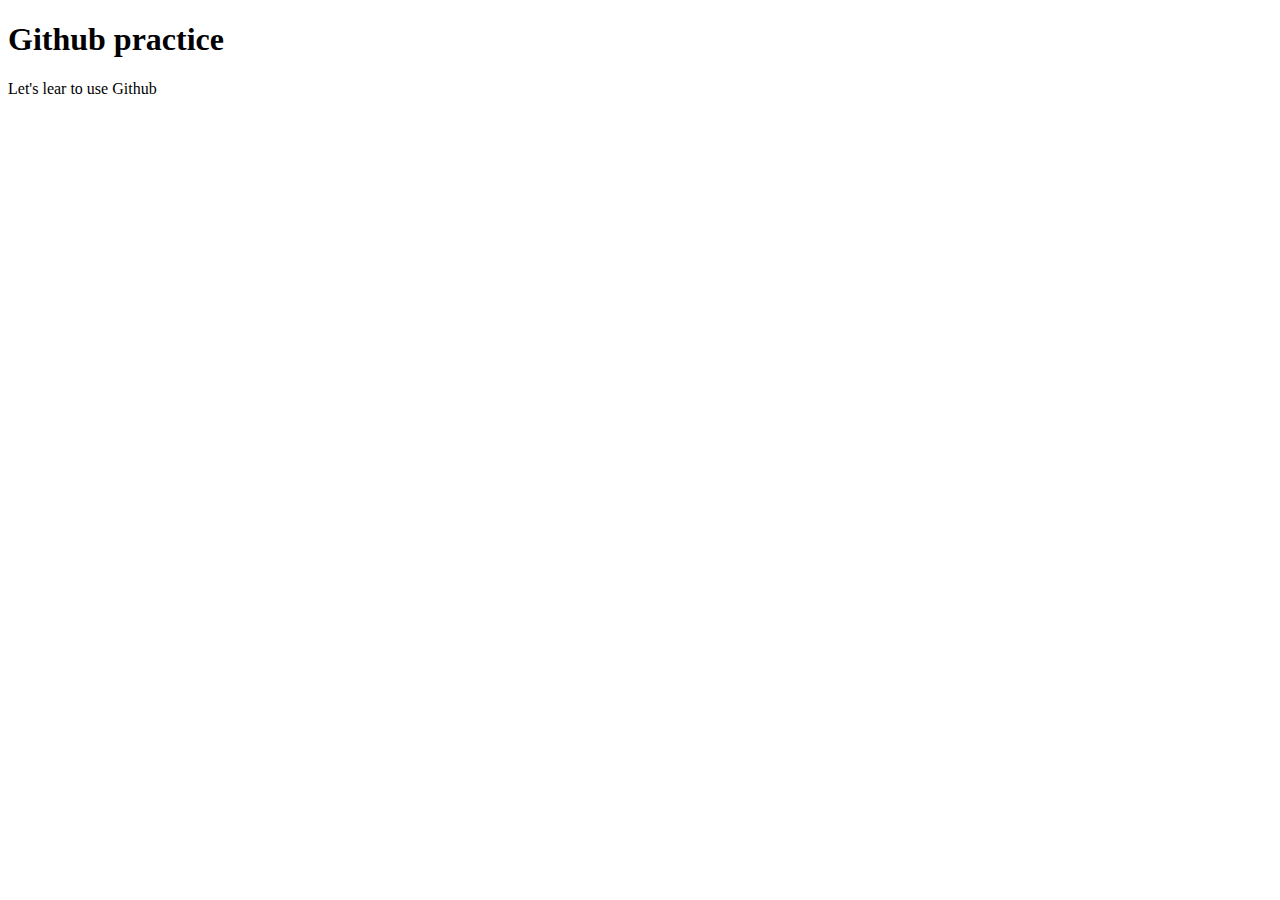
==== index.html @ 69ffd9a4 "Update index.html" ====
<!DOCTYPE html>
<html lang="en">
<head>
    <meta charset="UTF-8">
    <meta name="viewport" content="width=device-width, initial-scale=1.0">
    <title>Document</title>
</head>
<body>
    <h1>Github practice</h1>
    <p>Let's lear to use Github</p>
</body>
</html>
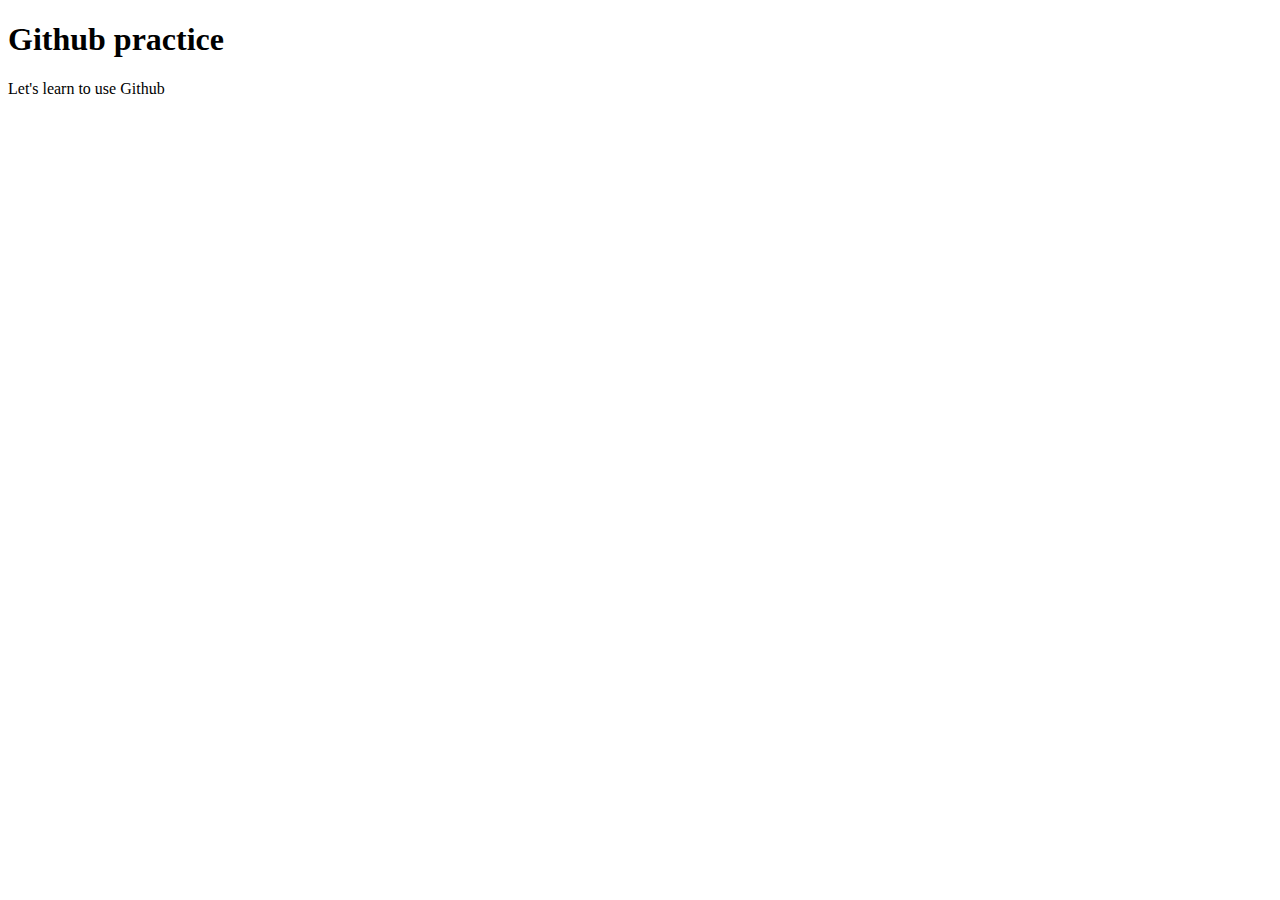
==== commit d6ba89a1: "Update index.html" ====
--- a/index.html
+++ b/index.html
@@ -4,9 +4,10 @@
     <meta charset="UTF-8">
     <meta name="viewport" content="width=device-width, initial-scale=1.0">
     <title>Document</title>
+    <link rel="stylesheet" href="new.css">
 </head>
 <body>
     <h1>Github practice</h1>
-    <p>Let's lear to use Github</p>
+    <p>Let's learn to use Github</p>
 </body>
 </html>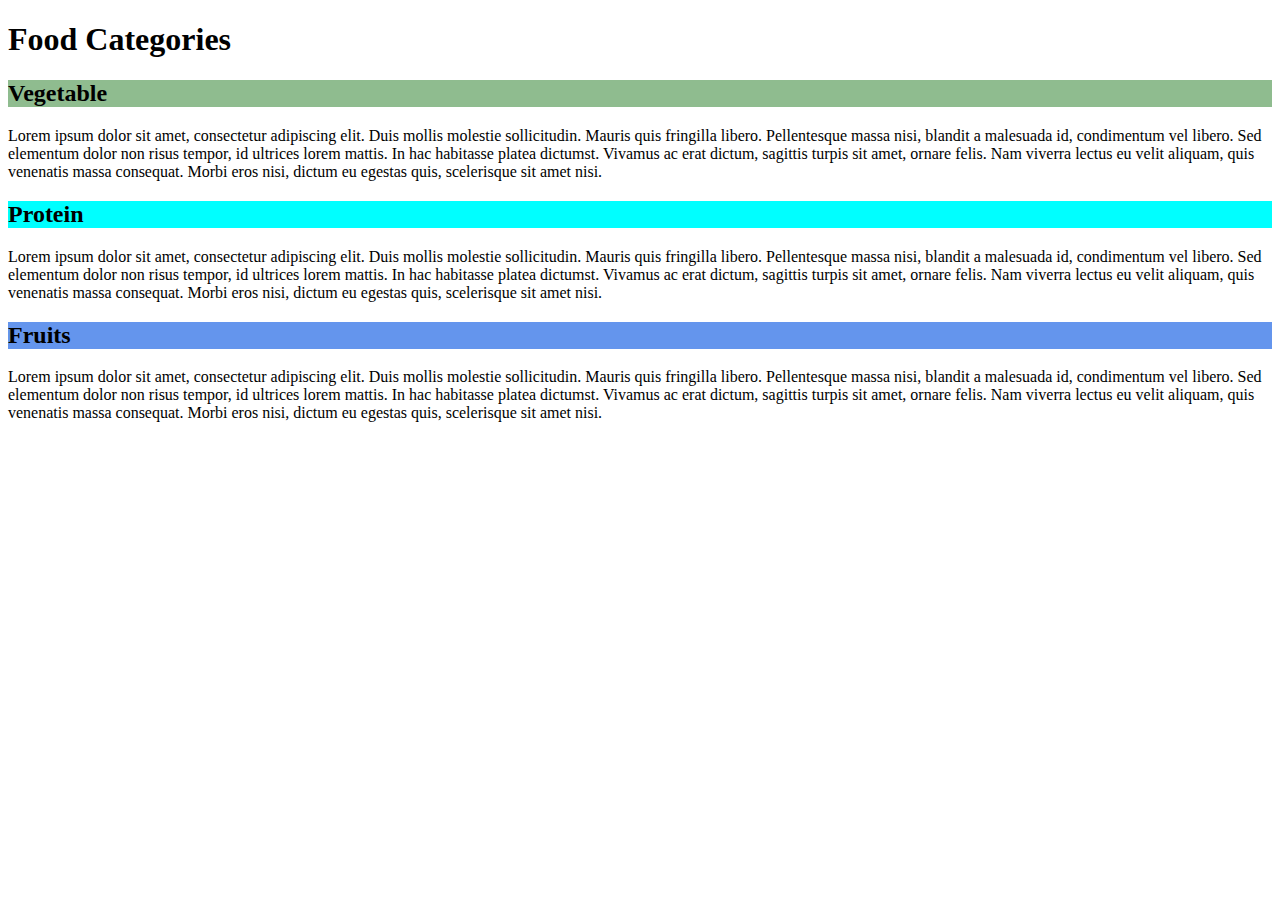
==== commit c6b62829: "Create index.html" ====
--- a/index.html
+++ b/index.html
@@ -1,13 +1,53 @@
 <!DOCTYPE html>
-<html lang="en">
+<html>
 <head>
-    <meta charset="UTF-8">
-    <meta name="viewport" content="width=device-width, initial-scale=1.0">
-    <title>Document</title>
-    <link rel="stylesheet" href="new.css">
+    <meta charset="utf-8">
+    <meta name="viewport" content="width=device-width, initial-scale=1">
+    <link rel="stylesheet" href="index.css">
+    <title>Assignment</title>
 </head>
 <body>
-    <h1>Github practice</h1>
-    <p>Let's learn to use Github</p>
+    <h1>Food Categories</h1>
+    <div class="row">
+        <div class="col-lg-3 col-md-6">
+            <div id="container">
+                <h2 style="background-color: darkseagreen;">Vegetable</h2>
+                <p>Lorem ipsum dolor sit amet, consectetur adipiscing elit. Duis mollis molestie sollicitudin. Mauris
+                    quis
+                    fringilla libero. Pellentesque massa nisi,
+                    blandit a malesuada id, condimentum vel libero. Sed elementum dolor non risus tempor, id ultrices
+                    lorem
+                    mattis. In hac habitasse platea dictumst. Vivamus ac erat dictum, sagittis
+                    turpis sit amet, ornare felis. Nam viverra lectus eu velit aliquam, quis venenatis massa consequat.
+                    Morbi eros nisi, dictum eu egestas quis, scelerisque sit amet nisi.</p>
+            </div>
+        </div>
+        <div class="col-lg-3 col-md-6">
+            <div id="container">
+                <h2 style="background-color: aqua;">Protein</h2>
+                <p>Lorem ipsum dolor sit amet, consectetur adipiscing elit. Duis mollis molestie sollicitudin. Mauris
+                    quis
+                    fringilla libero. Pellentesque massa nisi, blandit a malesuada id, condimentum vel libero. Sed
+                    elementum
+                    dolor non risus tempor, id ultrices lorem mattis. In hac habitasse platea dictumst. Vivamus ac erat
+                    dictum, sagittis turpis sit amet, ornare felis. Nam viverra lectus eu velit aliquam, quis venenatis
+                    massa consequat. Morbi eros nisi, dictum eu egestas quis, scelerisque sit amet nisi.</p>
+            </div>
+        </div>
+        <div class="col-lg-3 col-md-6">
+            <div id="container">
+                <h2 style="background-color: cornflowerblue;">Fruits</h2>
+                <p>Lorem ipsum dolor sit amet, consectetur adipiscing elit. Duis mollis molestie sollicitudin. Mauris
+                    quis
+                    fringilla libero. Pellentesque massa nisi, blandit a malesuada id, condimentum vel libero. Sed
+                    elementum
+                    dolor non risus tempor, id ultrices lorem mattis. In hac habitasse platea dictumst. Vivamus ac erat
+                    dictum, sagittis turpis sit amet, ornare felis. Nam viverra lectus eu velit aliquam, quis venenatis
+                    massa consequat. Morbi eros nisi, dictum eu egestas quis, scelerisque sit amet nisi.</p>
+                </div>
+        </div>
+    </div>
+
 </body>
+
 </html>